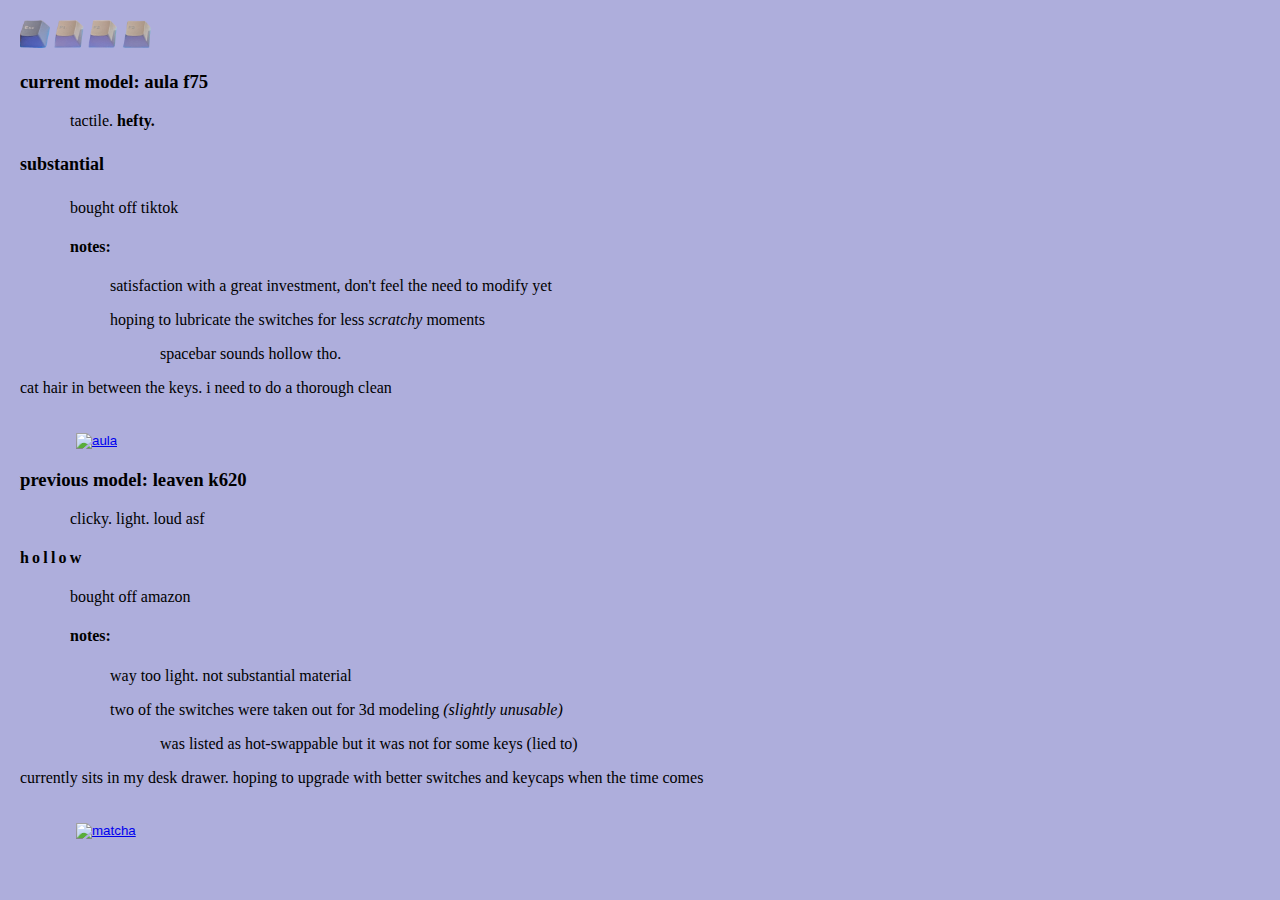
==== index.html @ 20729143 "click" ====
<!DOCTYPE html>
<html lang="en">
<head>
    <meta charset="UTF-8">
    <meta name="viewport" content="width=device-width, initial-scale=1.0">
    <title>clicky!</title>
    <link rel="icon" type="image/x-icon" href="img/aula_esc.png">
    <link rel="stylesheet" href="style.css">
</head>
<body>
    <div class="top-row">
        <img class="keycaps" src="img/aula_esc.png" width="30px" height="auto">
        <img class="keycaps" src="img/aula_f1.png" width="30px" height="auto">
        <img class="keycaps" src="img/aula_f2.png" width="30px" height="auto">
        <img class="keycaps" src="img/aula_f3.png" width="30px" height="auto">
    </div>
    <div>
        <h3>current model: aula f75</h3>

        <div class="a">
            <p>tactile. <strong>hefty.</strong></p>
        </div>
    </div>

    <h4 id="sub">substantial</h4>
    <div class="a">
        <p>bought off tiktok</p>
    </div>
    <div class="a">
    <h4>notes:</h4>
        <p>
            <ul>satisfaction with a great investment, don't feel the need to modify yet</ul>
            <ul>hoping to lubricate the switches for less <em>scratchy</em> moments</ul>
            <div class="b">
                <ul>spacebar sounds hollow tho.</ul>
            </div>
            cat hair in between the keys. i need to do a thorough clean
        </p>
    </div>  
    <br>

        <div class="a">
            <button class="button">
                <a href="https://www.youtube.com/watch?v=YrYhudX50iI&ab_channel=LillaBj%C3%B6rnStationery" target="_blank">
                <img src="img/aula.png" alt="aula" width="400px" height="auto">
                </a>
            </button>
        </div>

    </div>

    <div>
        <h3>previous model: leaven k620</h3>

        <div class="a">
            <p>clicky. light. loud asf</p>
        </div>
    </div>

    <h4 style="letter-spacing: 0.2rem;">hollow</h4>
    <div class="a">
        <p>bought off amazon</p>
    </div>
    <div class="a">
    <h4>notes:</h4>
        <p>
            <ul>way too light. not substantial material</ul>
            <ul>two of the switches were taken out for 3d modeling <em>(slightly unusable)</em></ul>
            <div class="b">
                <ul>was listed as hot-swappable but it was not for some keys (lied to)</ul>
            </div>
        currently sits in my desk drawer. hoping to upgrade with better switches and keycaps when the time comes
        </p>
    </div>  
    <br>

        <div class="a">
            <button class="button">
                <a href="https://www.youtube.com/watch?v=-2RiNR2fqRY&ab_channel=ALBinwhisperlandASMR" target="_blank">
                <img src="img/matcha.png" alt="matcha" width="400px" height="auto">
                </a>
            </button>
        </div>

    </div>
</body>
</html>
---- style.css ----
body{
    background-color: rgb(174, 174, 220);
    margin: 20px;
}

.a{
    text-indent: 50px;
}
.b{
    text-indent: 100px;
}

#sub{
    font-size: large;
}

.button{
    background-color: transparent;
    background-repeat: no-repeat;
    border: none;
    cursor: pointer;
    overflow: hidden;
    transition: transform 0.15s ease-in;
}

.button:hover{
    transform: scale(1.1);
}
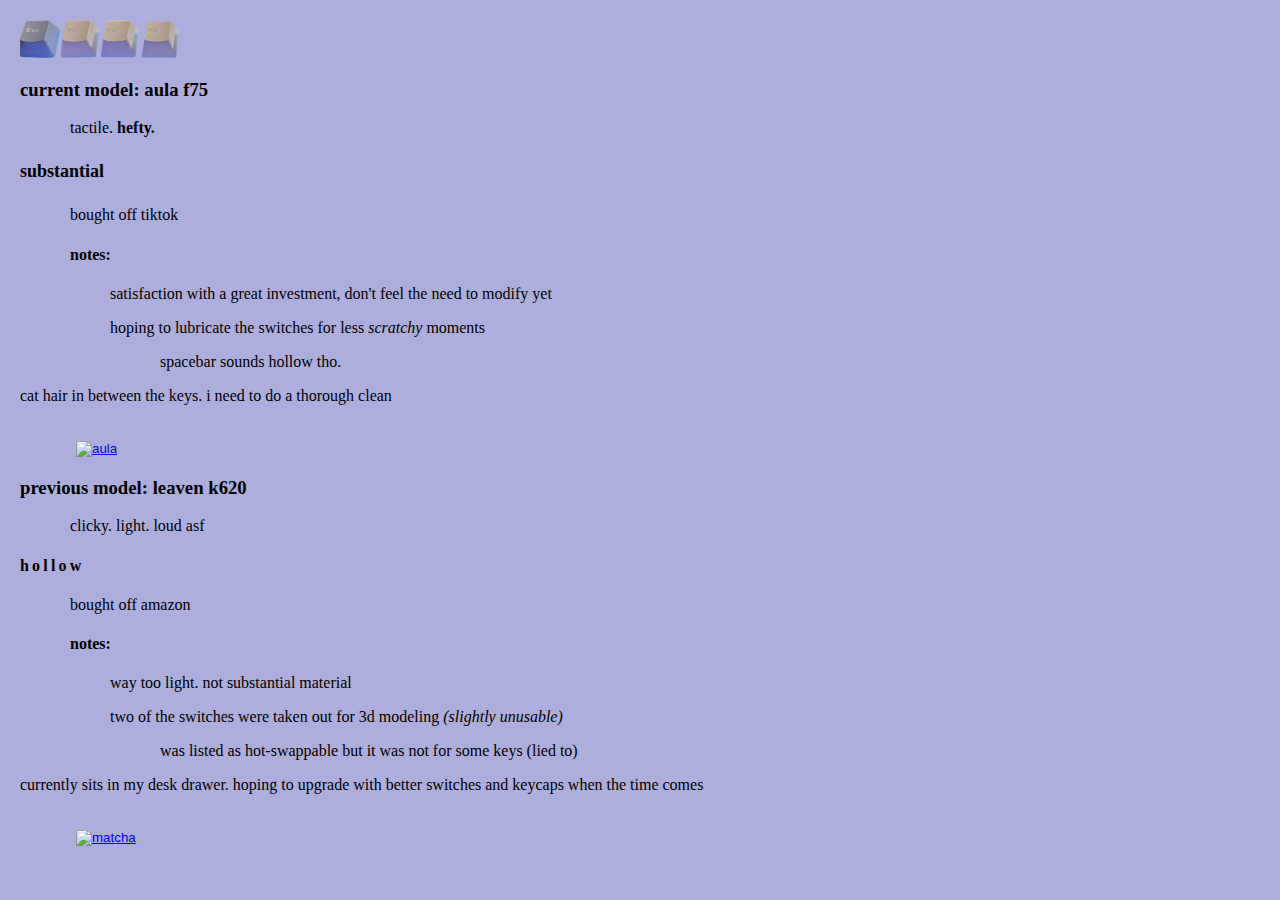
==== commit c342c49f: "small keys" ====
--- a/index.html
+++ b/index.html
@@ -8,11 +8,17 @@
     <link rel="stylesheet" href="style.css">
 </head>
 <body>
-    <div class="top-row">
+    <div id="top-row">
+        <div class="keycaps"></div>
+        <div class="keycaps"></div>
+        <div class="keycaps"></div>
+        <div class="keycaps"></div>
+
+    <!--
         <img class="keycaps" src="img/aula_esc.png" width="30px" height="auto">
         <img class="keycaps" src="img/aula_f1.png" width="30px" height="auto">
         <img class="keycaps" src="img/aula_f2.png" width="30px" height="auto">
-        <img class="keycaps" src="img/aula_f3.png" width="30px" height="auto">
+        <img class="keycaps" src="img/aula_f3.png" width="30px" height="auto"> -->
     </div>
     <div>
         <h3>current model: aula f75</h3>
--- a/style.css
+++ b/style.css
@@ -1,6 +1,39 @@
 body{
     background-color: rgb(174, 174, 220);
     margin: 20px;
+}
+
+#top-row{
+    display: flex;
+    width: auto;
+}
+
+.keycaps{
+    width: 40px;
+    height: 40px;
+    background-repeat: no-repeat;
+    background-size: 100%;
+}
+
+.keycaps:nth-child(1){
+    background-image: url("img/aula_esc.png");
+}
+
+.keycaps:nth-child(2){
+    background-image: url("img/aula_f1.png");
+}
+
+.keycaps:nth-child(3){
+    background-image: url("img/aula_f2.png");
+}
+
+.keycaps:nth-child(4){
+    background-image: url("img/aula_f3.png");
+}
+
+
+.keycaps:active{
+  transform: translateY(4px);
 }
 
 .a{
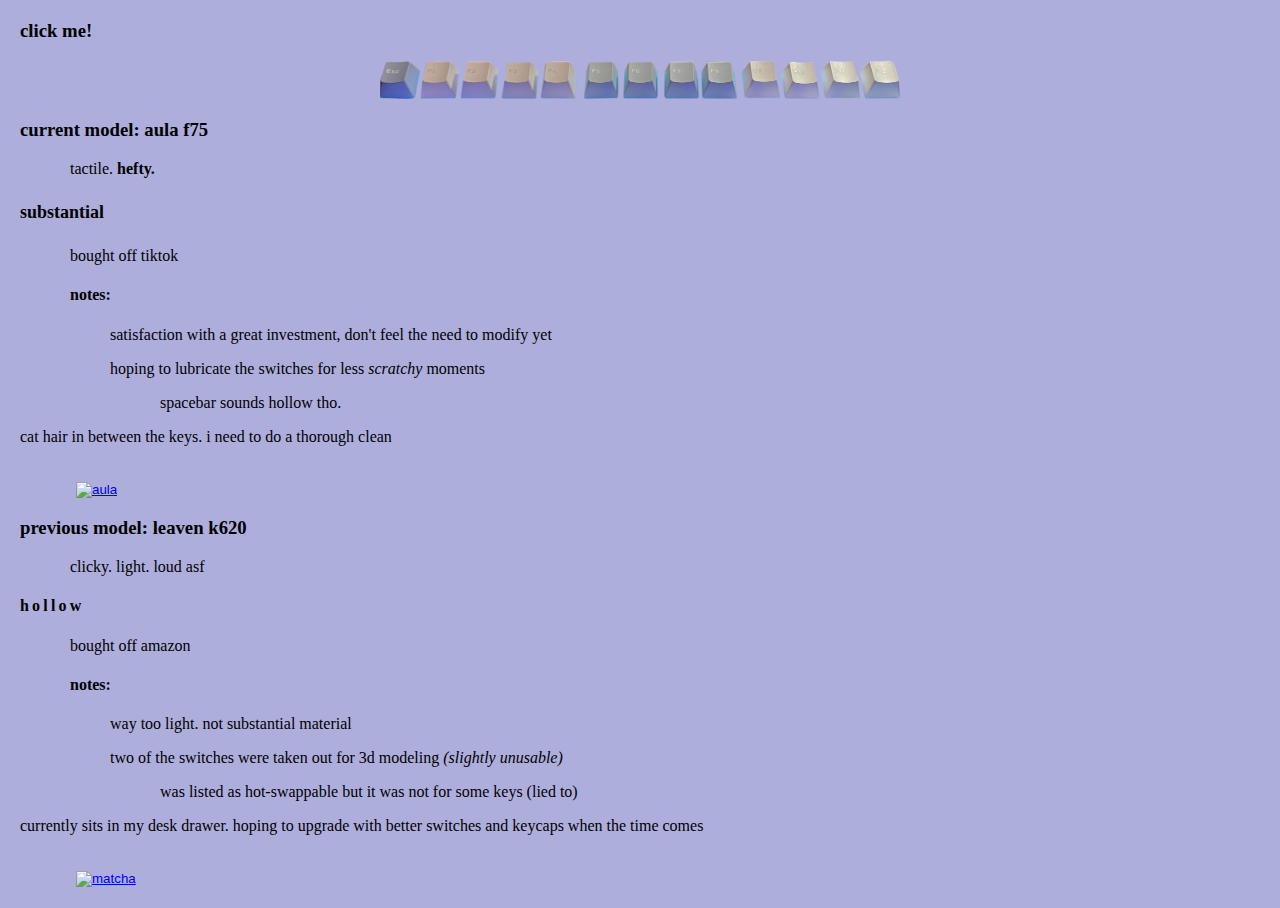
==== commit ce88c3f3: "top row" ====
--- a/index.html
+++ b/index.html
@@ -8,17 +8,21 @@
     <link rel="stylesheet" href="style.css">
 </head>
 <body>
+    <h3>click me!</h3>
     <div id="top-row">
         <div class="keycaps"></div>
         <div class="keycaps"></div>
         <div class="keycaps"></div>
         <div class="keycaps"></div>
-
-    <!--
-        <img class="keycaps" src="img/aula_esc.png" width="30px" height="auto">
-        <img class="keycaps" src="img/aula_f1.png" width="30px" height="auto">
-        <img class="keycaps" src="img/aula_f2.png" width="30px" height="auto">
-        <img class="keycaps" src="img/aula_f3.png" width="30px" height="auto"> -->
+        <div class="keycaps"></div>
+        <div class="keycaps"></div>
+        <div class="keycaps"></div>
+        <div class="keycaps"></div>
+        <div class="keycaps"></div>
+        <div class="keycaps"></div>
+        <div class="keycaps"></div>
+        <div class="keycaps"></div>
+        <div class="keycaps"></div>
     </div>
     <div>
         <h3>current model: aula f75</h3>
--- a/style.css
+++ b/style.css
@@ -5,6 +5,7 @@
 
 #top-row{
     display: flex;
+    justify-content: center;
     width: auto;
 }
 
@@ -18,19 +19,46 @@
 .keycaps:nth-child(1){
     background-image: url("img/aula_esc.png");
 }
-
 .keycaps:nth-child(2){
     background-image: url("img/aula_f1.png");
 }
-
 .keycaps:nth-child(3){
     background-image: url("img/aula_f2.png");
 }
-
 .keycaps:nth-child(4){
     background-image: url("img/aula_f3.png");
 }
+.keycaps:nth-child(5){
+    background-image: url("img/aula_f4.png");
+}
+.keycaps:nth-child(6){
+    background-image: url("img/aula_f5.png");
+}
+.keycaps:nth-child(7){
+    background-image: url("img/aula_f6.png");
+}
+.keycaps:nth-child(8){
+    background-image: url("img/aula_f7.png");
+}
+.keycaps:nth-child(9){
+    background-image: url("img/aula_f8.png");
+}
+.keycaps:nth-child(10){
+    background-image: url("img/aula_f9.png");
+}
+.keycaps:nth-child(11){
+    background-image: url("img/aula_f10.png");
+}
+.keycaps:nth-child(12){
+    background-image: url("img/aula_f11.png");
+}
+.keycaps:nth-child(13){
+    background-image: url("img/aula_f12.png");
+}
 
+.keycaps:hover{
+    cursor: pointer;
+}
 
 .keycaps:active{
   transform: translateY(4px);
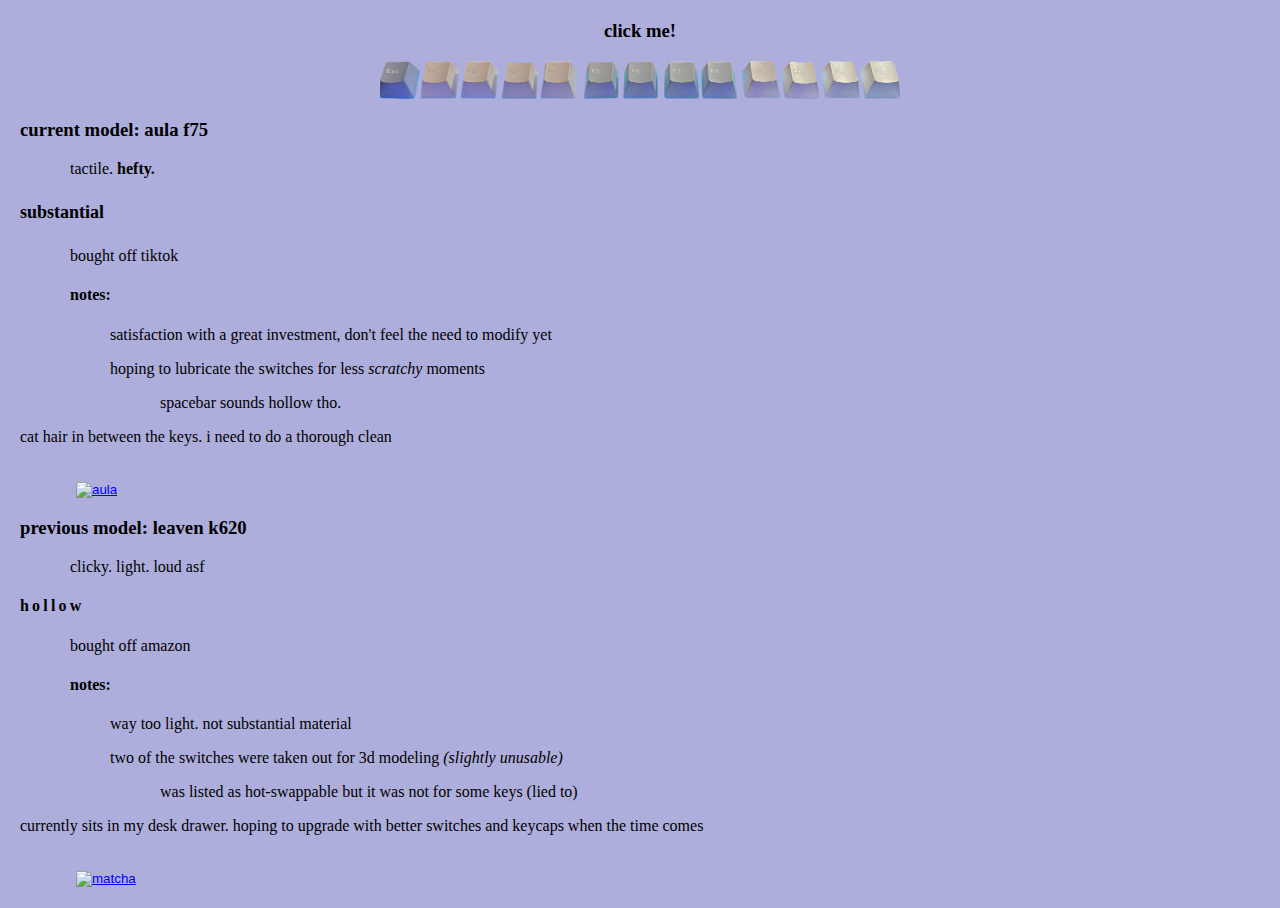
==== commit 682b3c02: "click" ====
--- a/index.html
+++ b/index.html
@@ -8,7 +8,7 @@
     <link rel="stylesheet" href="style.css">
 </head>
 <body>
-    <h3>click me!</h3>
+    <h3 id="click">click me!</h3>
     <div id="top-row">
         <div class="keycaps"></div>
         <div class="keycaps"></div>
--- a/style.css
+++ b/style.css
@@ -7,6 +7,10 @@
     display: flex;
     justify-content: center;
     width: auto;
+}
+
+#click{
+    text-align: center;
 }
 
 .keycaps{
